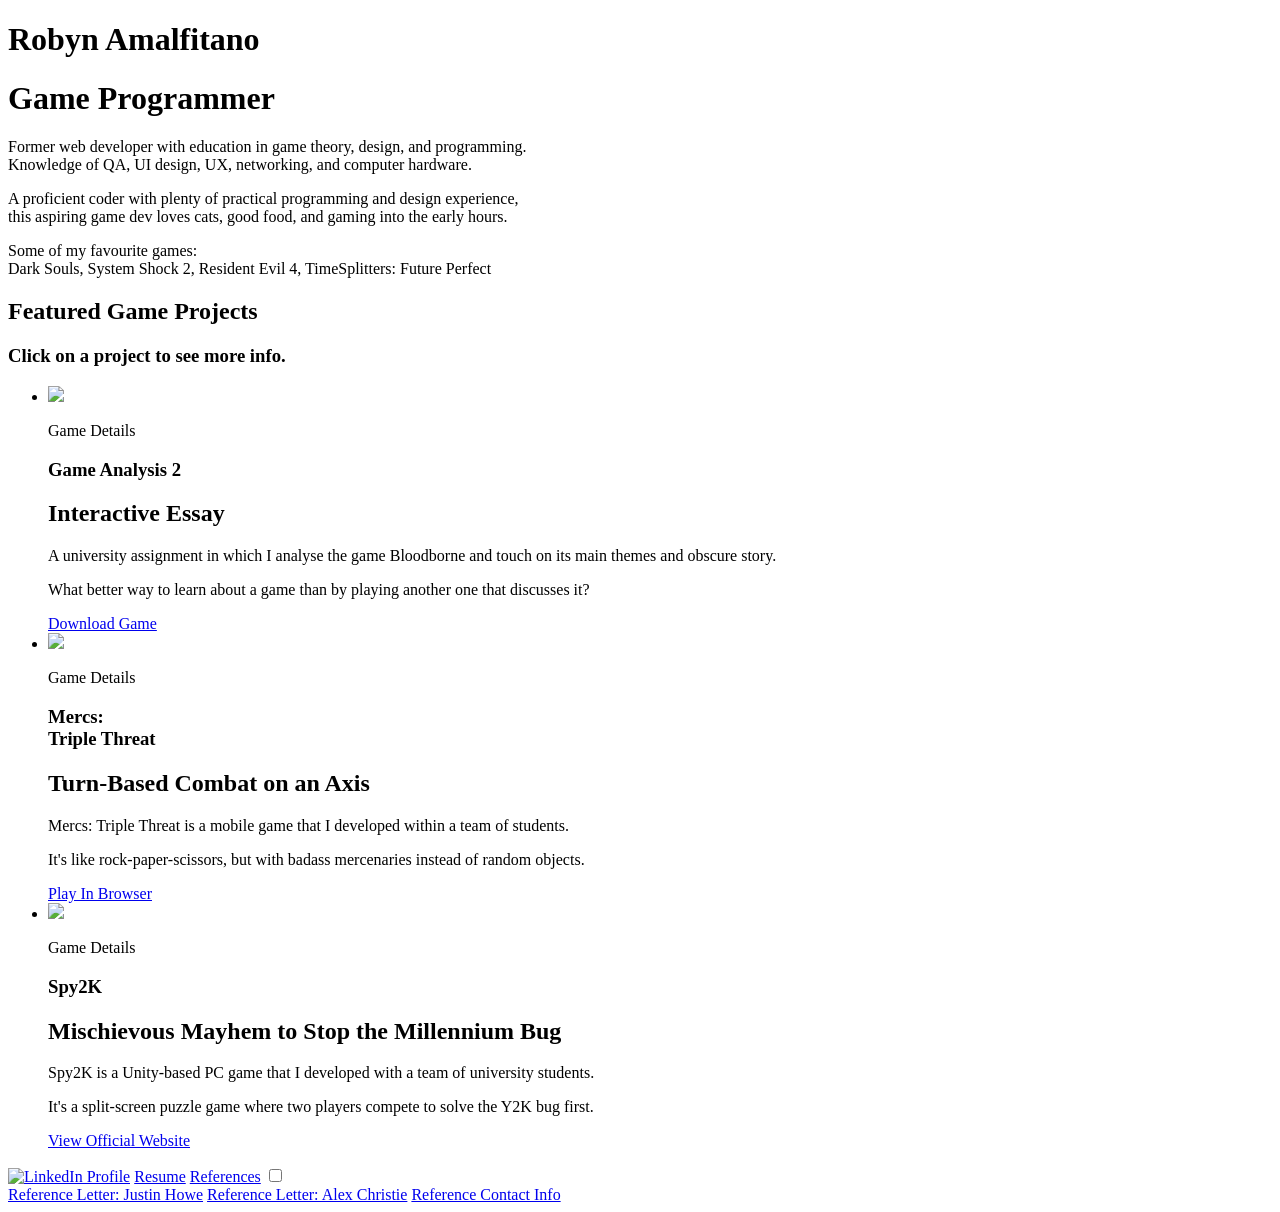
==== index.html @ 178063e3 "Fixes name typos" ====
﻿<!doctype html>
<html>
    <head>
        <meta charset="UTF-8">
        <meta name="viewport" content="width=device-width, initial-scale=1">
        <title>Robyn Amalfitano's Portfolio</title>
        <link rel="icon" type="image/png" href="favicon.png">
        
        <!-- Basic CSS -->
        <link href="style.template.css" rel="stylesheet">
        <link href="style.custom.css" rel="stylesheet">
        
        <!-- CSS for Lightbox -->
        <link href="https://cdn.rawgit.com/noelboss/featherlight/1.7.2/release/featherlight.min.css" type="text/css" rel="stylesheet" />
        <link href="style.featherlight.custom.css" rel="stylesheet">
        
        <!-- Scripts for jQuery and Lightbox -->
        <script src="https://code.jquery.com/jquery-latest.js"></script>
        <script src="https://cdn.rawgit.com/noelboss/featherlight/1.7.2/release/featherlight.min.js" type="text/javascript" charset="utf-8"></script>
    </head>
    
    <body class="frontpage">
        <div id="frontpage">
            <header>
                <h1>Robyn Amalfitano</h1>
            </header>

            <!--<a href="web.html" id="web" class="onehalf">
                <h1>Practical Web Development</h1>
                <p>As an experienced Web Developer, I have skills and real-world experience in site construction,
                   design, and optimization for building functional, flexible, and findable websites.</p>

                <p>Whether it's custom-built PHP applications, CMS-based sites, single-page brochure-style sites,
                   database structures, or SEO audits, I've got the knowledge of modern web design techniques and
                   languages to make the best site possible.</p>
            </a>-->

            <div id="game" class="onehalf">
                <h1>
                    Game Programmer
                </h1>
                <p>
                    Former web developer with education in game theory, design, and programming.<br />
                    Knowledge of QA, UI design, UX, networking, and computer hardware.
                </p><p>
                    A proficient coder with plenty of practical programming and design experience,<br />
                    this aspiring game dev loves cats, good food, and gaming into the early hours.
                </p><p>
                    Some of my favourite games:<br />
                    Dark Souls, System Shock 2, Resident Evil 4, TimeSplitters: Future Perfect
                </p>
            </div>


            <section id="game-main">
                <h2>Featured Game Projects</h2>
                <h3>Click on a project to see more info.</h3>

                <ul id="projects">
                    <li>
                        <input type="checkbox" class="proj" id="proj1" hidden="hidden">
                        <label for="proj1">
                            <img src='images/projects/Game-Analysis-2.png' />
                            <p>Game Details</p>
                        </label>
                        <aside>
                            <div>
                                <h1>Game Analysis 2</h1>
                                <h2>Interactive Essay</h2>

                                <p>
                                    A university assignment in which I analyse
                                    the game Bloodborne and touch on its main themes
                                    and obscure story.
                                </p>

                                <p>
                                    What better way to learn about a game than by
                                    playing another one that discusses it?
                                </p>

                                <a href="files/Game Analysis 2.zip" target="_blank">Download Game</a>
                            </div>
                        </aside>
                    </li>

                    <li>
                        <input type="checkbox" class="proj" id="proj2" hidden="hidden">
                        <label for="proj2">
                            <img src='images/projects/Mercs.jpg' />
                            <p>Game Details</p>
                        </label>
                        <aside>
                            <div>
                                <h1>Mercs:<br />Triple Threat</h1>
                                <h2>Turn-Based Combat on an Axis</h2>

                                <p>
                                    Mercs: Triple Threat is a mobile game that I
                                    developed within a team of students.
                                </p>

                                <p>
                                    It's like
                                    rock-paper-scissors, but with badass mercenaries
                                    instead of random objects.
                                </p>

                                <a href="https://mercsteam.github.io/main/game_v19.html" target="_blank">Play In Browser</a>
                            </div>
                        </aside>
                    </li>

                    <li>
                        <input type="checkbox" class="proj" id="proj3" hidden="hidden">
                        <label for="proj3">
                            <img src='images/projects/Spy2K.png' />
                            <p>Game Details</p>
                        </label>
                        <aside>
                            <div>
                                <h1>Spy2K</h1>
                                <h2>Mischievous Mayhem to Stop the Millennium Bug</h2>

                                <p>
                                    Spy2K is a Unity-based PC game that I developed with a team of
                                    university students.
                                </p>

                                <p>
                                    It's a split-screen puzzle game where two players
                                    compete to solve the Y2K bug first.
                                </p>

                                <a href="http://spy2k.cfdh.ca/" target="_blank">View Official Website</a>
                            </div>
                        </aside>
                    </li>
                </ul>
            </section>
        </div>

        <footer>
            <a href="https://www.linkedin.com/in/robyn-amalfitano-1899b970/" target="_blank"><img src="images/linkedin.png" alt="LinkedIn Profile" /></a>
            <a href="files/Resume.game.digital.pdf" target="_blank">Resume</a>
            <a href="#"><label for="referencetoggle">References</label></a>
            <input id="referencetoggle" name="referencetoggle" type="checkbox" />
            <div id="referencepopup">
                <a href="files/Justin Howe Reference Letter.pdf" target="_blank">Reference Letter: Justin Howe</a>
                <a href="files/Alex Christie Reference Letter.pdf" target="_blank">Reference Letter: Alex Christie</a>
                <a href="files/Reference Sheet.pdf" target="_blank">Reference Contact Info</a>
            </div>
        </footer>

        <div id="scripts">
            <script src="load.js"></script>
        </div>
    </body>
</html>
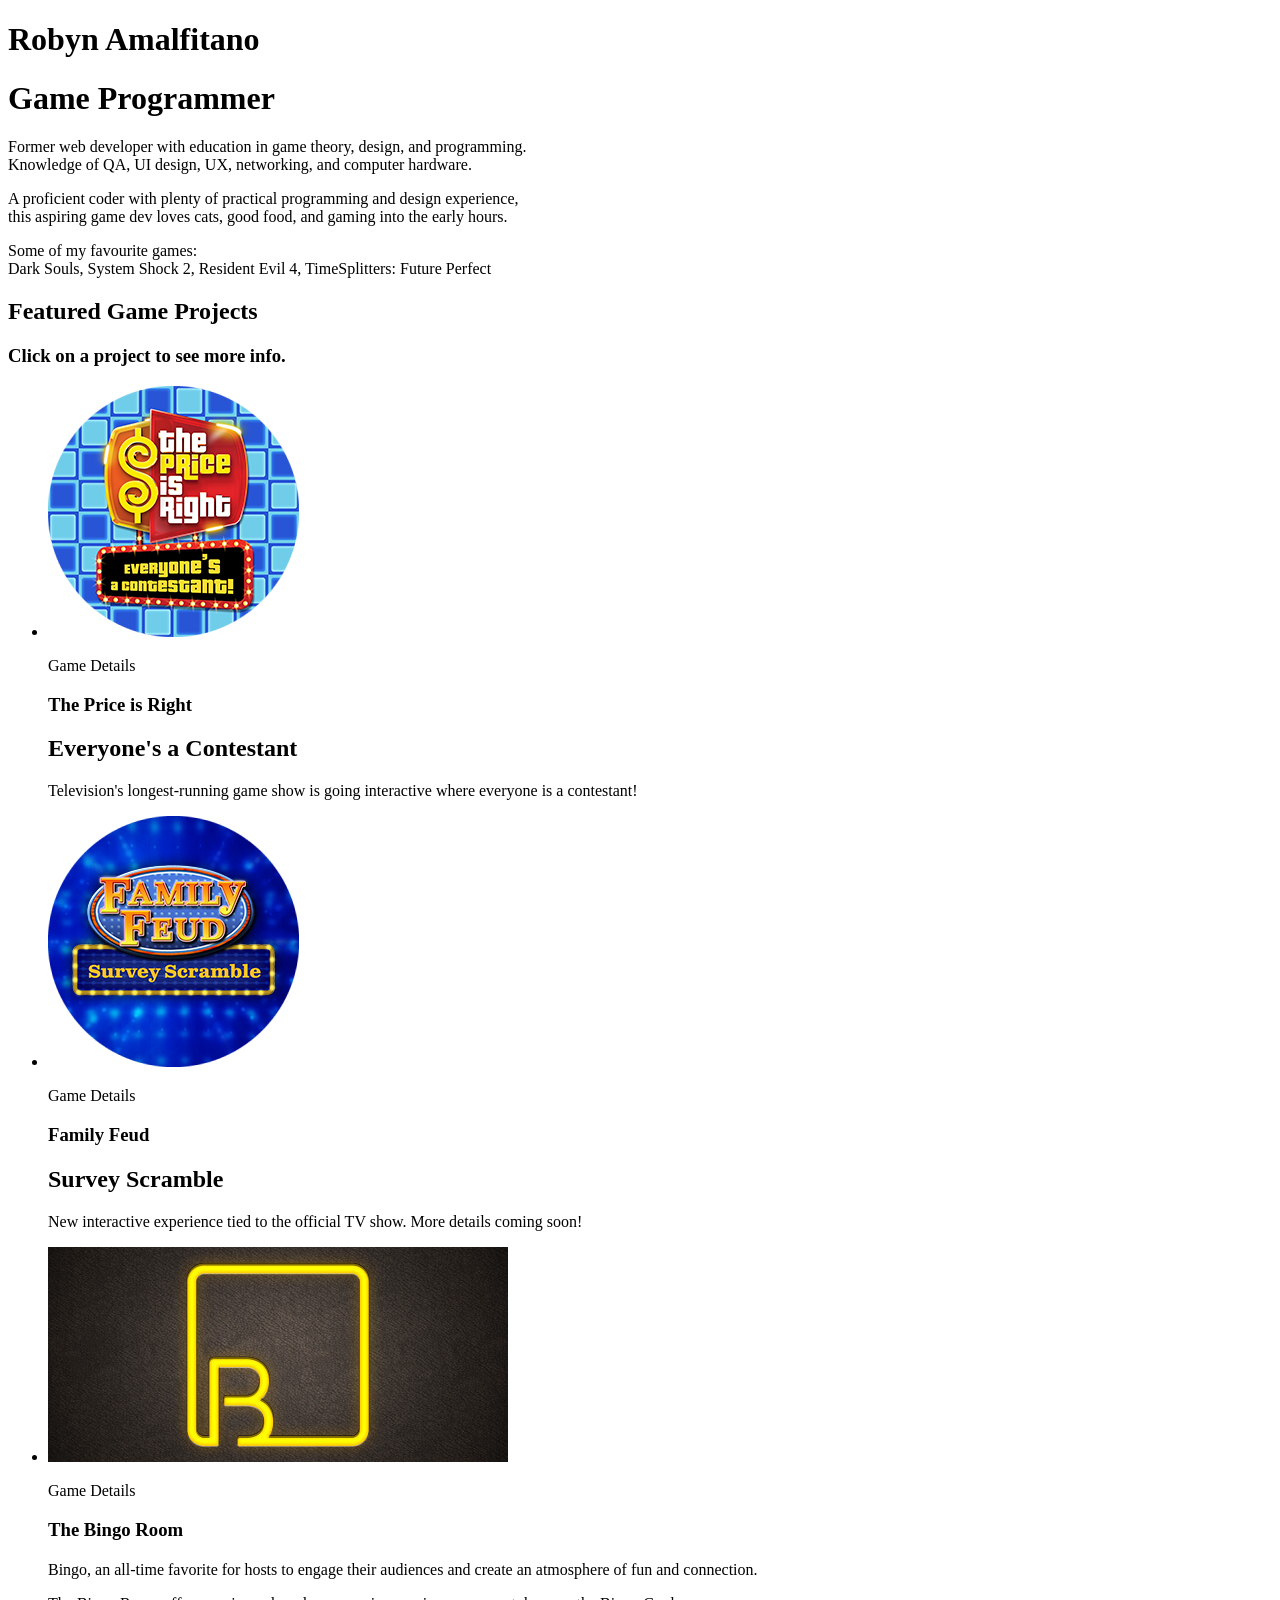
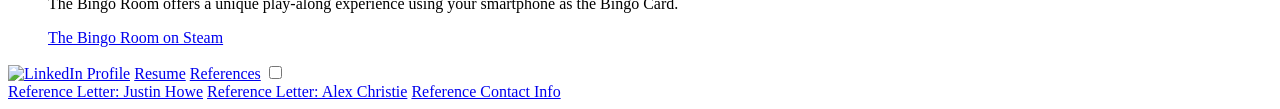
==== commit 0e2f3801: "Replaces old game content and images" ====
--- a/index.html
+++ b/index.html
@@ -60,26 +60,19 @@
                     <li>
                         <input type="checkbox" class="proj" id="proj1" hidden="hidden">
                         <label for="proj1">
-                            <img src='images/projects/Game-Analysis-2.png' />
+                            <img src='images/projects/priceisright.png' />
                             <p>Game Details</p>
                         </label>
                         <aside>
                             <div>
-                                <h1>Game Analysis 2</h1>
-                                <h2>Interactive Essay</h2>
+                                <h1>The Price is Right</h1>
+                                <h2>Everyone's a Contestant</h2>
 
                                 <p>
-                                    A university assignment in which I analyse
-                                    the game Bloodborne and touch on its main themes
-                                    and obscure story.
+                                    Television's longest-running game show is going interactive where everyone is a contestant!
                                 </p>
 
-                                <p>
-                                    What better way to learn about a game than by
-                                    playing another one that discusses it?
-                                </p>
-
-                                <a href="files/Game Analysis 2.zip" target="_blank">Download Game</a>
+                                <!-- <a href="files/Game Analysis 2.zip" target="_blank">Download Game</a> -->
                             </div>
                         </aside>
                     </li>
@@ -87,26 +80,19 @@
                     <li>
                         <input type="checkbox" class="proj" id="proj2" hidden="hidden">
                         <label for="proj2">
-                            <img src='images/projects/Mercs.jpg' />
+                            <img src='images/projects/familyfeud.png' />
                             <p>Game Details</p>
                         </label>
                         <aside>
                             <div>
-                                <h1>Mercs:<br />Triple Threat</h1>
-                                <h2>Turn-Based Combat on an Axis</h2>
+                                <h1>Family Feud</h1>
+                                <h2>Survey Scramble</h2>
 
                                 <p>
-                                    Mercs: Triple Threat is a mobile game that I
-                                    developed within a team of students.
+                                    New interactive experience tied to the official TV show. More details coming soon! 
                                 </p>
 
-                                <p>
-                                    It's like
-                                    rock-paper-scissors, but with badass mercenaries
-                                    instead of random objects.
-                                </p>
-
-                                <a href="https://mercsteam.github.io/main/game_v19.html" target="_blank">Play In Browser</a>
+                                <!-- <a href="https://mercsteam.github.io/main/game_v19.html" target="_blank">Play In Browser</a> -->
                             </div>
                         </aside>
                     </li>
@@ -114,25 +100,23 @@
                     <li>
                         <input type="checkbox" class="proj" id="proj3" hidden="hidden">
                         <label for="proj3">
-                            <img src='images/projects/Spy2K.png' />
+                            <img src='images/projects/thebingoroom.jpg' />
                             <p>Game Details</p>
                         </label>
                         <aside>
                             <div>
-                                <h1>Spy2K</h1>
-                                <h2>Mischievous Mayhem to Stop the Millennium Bug</h2>
+                                <h1>The Bingo Room</h1>
+                                <h2></h2>
 
                                 <p>
-                                    Spy2K is a Unity-based PC game that I developed with a team of
-                                    university students.
+                                    Bingo, an all-time favorite for hosts to engage their audiences and create an atmosphere of fun and connection.
                                 </p>
 
                                 <p>
-                                    It's a split-screen puzzle game where two players
-                                    compete to solve the Y2K bug first.
+                                    The Bingo Room offers a unique play-along experience using your smartphone as the Bingo Card.
                                 </p>
 
-                                <a href="http://spy2k.cfdh.ca/" target="_blank">View Official Website</a>
+                                <a href="https://store.steampowered.com/app/1675330/The_Bingo_Room/" target="_blank">The Bingo Room on Steam</a>
                             </div>
                         </aside>
                     </li>
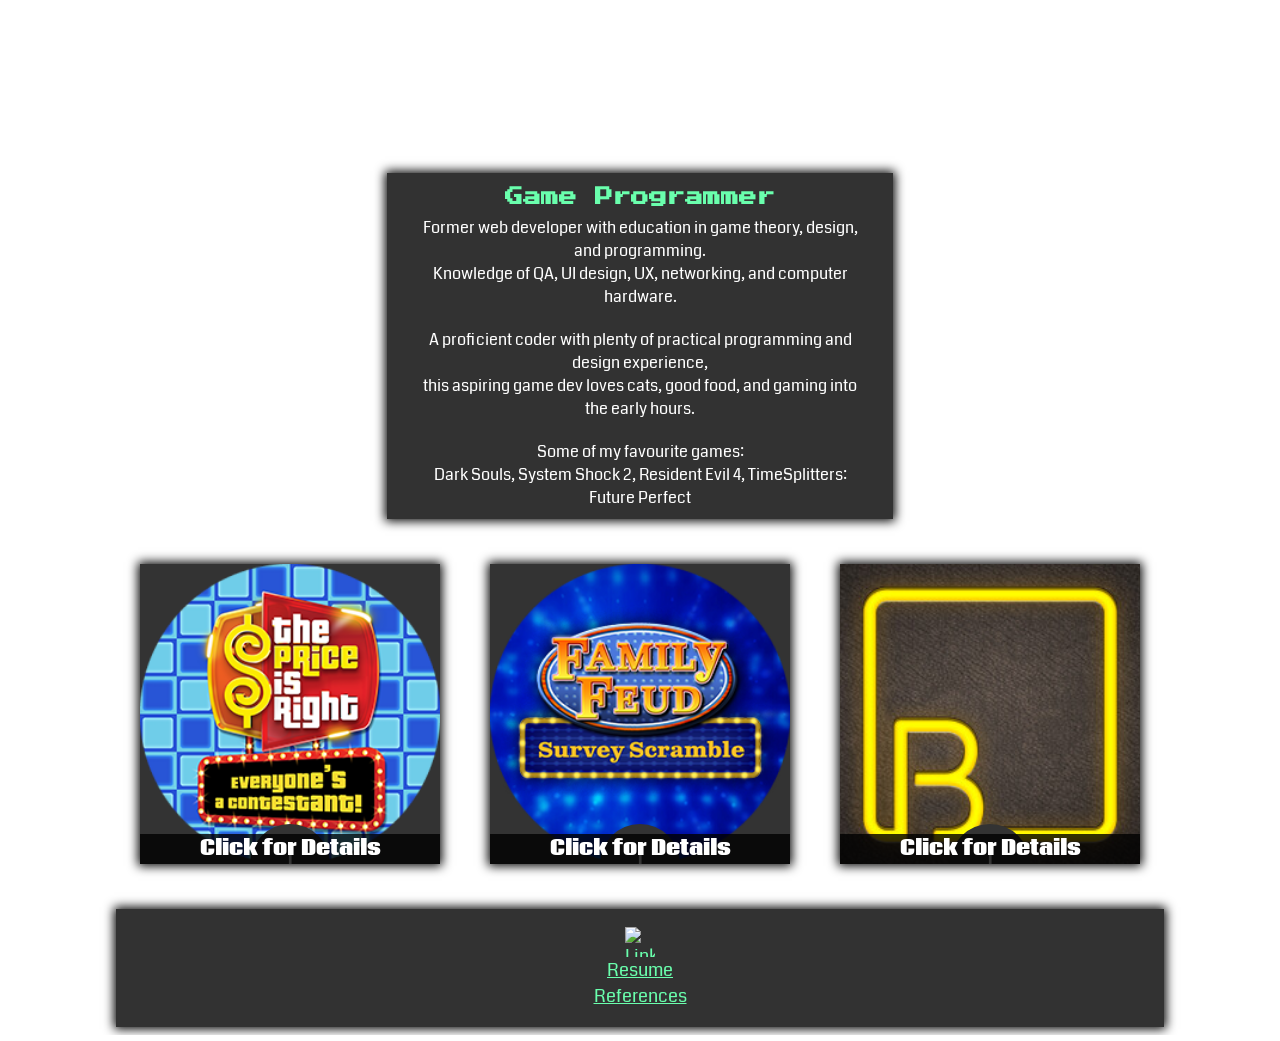
==== commit b7903e79: "Improves game card styling" ====
--- a/index.html
+++ b/index.html
@@ -60,8 +60,7 @@
                     <li>
                         <input type="checkbox" class="proj" id="proj1" hidden="hidden">
                         <label for="proj1">
-                            <img src='images/projects/priceisright.png' />
-                            <p>Game Details</p>
+                            <p>Click for Details</p>
                         </label>
                         <aside>
                             <div>
@@ -80,8 +79,7 @@
                     <li>
                         <input type="checkbox" class="proj" id="proj2" hidden="hidden">
                         <label for="proj2">
-                            <img src='images/projects/familyfeud.png' />
-                            <p>Game Details</p>
+                            <p>Click for Details</p>
                         </label>
                         <aside>
                             <div>
@@ -100,8 +98,7 @@
                     <li>
                         <input type="checkbox" class="proj" id="proj3" hidden="hidden">
                         <label for="proj3">
-                            <img src='images/projects/thebingoroom.jpg' />
-                            <p>Game Details</p>
+                            <p>Click for Details</p>
                         </label>
                         <aside>
                             <div>
--- a/style.custom.css
+++ b/style.custom.css
@@ -0,0 +1,481 @@
+
+@import url('https://fonts.googleapis.com/css?family=Coda|Press+Start+2P|Source+Sans+Pro');
+
+/* ^ Font Imports ^ */
+/*------------------------------------------------------------*/
+/* v Global Styles v */
+
+.nomargin {
+    margin: 0 auto;
+}
+
+.noborder {
+    border: none;
+}
+
+.float-left {
+    float: left;
+    
+    width: 300px;
+    max-width: 42%;
+    
+    margin: 0px 15px 2px 0px;
+    border: 1px solid #333;
+}
+
+html {
+    min-height: 100%;
+
+    background: #292929;
+    background: url("images/coding-intensifies.jpg") center center no-repeat;
+    background-size: cover;
+}
+
+body {
+    font-family: 'Source Sans Pro', sans-serif;
+    font-family: 'Coda', sans-serif;
+
+    background: none;
+}
+
+.container {
+    width: auto;
+    max-width: 980px;
+    
+    margin: 50px auto 75px;
+    padding: 20px;
+    
+    background: #FFF2E1;
+    box-shadow: 3px 3px 10px 0px #000;
+}
+
+/* ^ Global Styles ^ */
+/*------------------------------------------------------------*/
+/* v Header Styles v */
+
+header {
+    width: 400px;
+    margin: -20px auto 0;
+    padding: 1px 0 20px;
+
+    color: #FFF;
+    text-align: center;
+    background: none;
+}
+
+header h1 {
+    font-size: 44px;
+}
+
+/* ^ Header Styles ^ */
+/*------------------------------------------------------------*/
+/* v Body Styles v */
+
+body > div {
+    width: 100%;
+    height: 100%;
+    font-size: 0px;
+}
+
+body > div > div {
+    display: block;
+    width: 40%;
+    margin: auto;
+    
+    text-align: center;
+    font-size: 16px;
+    color: #111;
+    
+    background: rgba(50, 50, 50, 1.0);
+    background-clip: content-box;
+
+    box-shadow: 0px 0px 10px 2px #000;
+
+    vertical-align: top;
+}
+
+body > div a:hover {
+    text-decoration: none;
+}
+
+body > div a p,
+body > div > div p {
+    margin: 0px auto;
+    padding: 10px 30px;
+    
+    color: #FFF;
+}
+
+body > div a h1,
+body > div > div h1 { 
+	margin: 0px auto;
+	padding: 15px 15px 0;
+	
+	color: #FFF;
+	border: none;
+}
+
+body > div > div h1 {
+    font-family: 'Press Start 2P', cursive;
+    font-size: 18px;
+    color: #6AFFAD;
+}
+
+section {
+    height: auto !important;
+	padding: 0, 5%, 0;
+    margin: 10px auto 0;
+}
+
+section > h2,
+section > h3 {
+    color: #FFF;
+    text-align: center;
+}
+
+h1 {
+    font-family: Consolas, monospace;
+    margin: 50px auto 10px;
+    border-bottom: 4px solid #FFF;
+}
+
+img {
+    display: block;
+    max-width: 100%;
+    margin: auto;
+}
+
+blockquote {
+    -webkit-margin-before: 1em !important;
+    -webkit-margin-after: 1em !important;
+    -webkit-margin-start: 40px !important;
+    -webkit-margin-end: 40px !important;
+    font-style: italic !important;
+    
+    margin-top: 25px !important;
+    margin-bottom: 25px !important;
+    padding: 10px 0px;
+    
+    border-top: 1px solid #bfb5a8;
+    border-bottom: 1px solid #bfb5a8;
+}
+
+div.images {
+    width: 100%;
+    margin: 30px auto;
+    font-size: 0px;
+}
+
+div.images .onethird {
+    display: inline-block;
+    width: 33%;
+}
+
+div.images span {
+    display: block;
+    text-align: center;
+    font-style: italic;
+}
+
+/* ^ Body Styles ^ */
+/*------------------------------------------------------------*/
+/* v Footer Styles v */
+
+body footer {
+    display: block;
+    position: absolute;
+    bottom: 0px;
+    width: 245px;
+    left: 50%;
+    margin-left: -122px;
+    padding: 18px;
+    color: #FFF;
+    text-align: center;
+    font-size: 18px;
+    background: rgba(50, 50, 50, 1.0);
+    box-shadow: 0px 0px 10px 2px #000;
+}
+
+body footer a {
+    display: block;
+    
+    color: #6AFFAD;
+    text-decoration: underline;
+}
+
+body footer a > label {
+    cursor: pointer;
+}
+
+body footer a > img {
+    width: 30px;
+    height: 30px;
+}
+
+body footer input#referencetoggle {
+    display: none;
+}
+
+body footer input#referencetoggle:checked + div#referencepopup {
+    display: block;
+}
+
+body footer div#referencepopup {
+    position: absolute;
+    bottom: 5%;
+    left: 105%;
+
+    display: none;
+    width: 300px;
+    padding: 5px;
+
+    background: #000;
+    background: rgba(0, 0, 0, 0.8);
+}
+
+body footer div#referencepopup:before {
+    content: ">";
+
+    position: absolute;
+    right: 114%;
+    bottom: 2%;
+
+    display: block;
+    font-size: 32px;
+}
+
+body div#scripts {
+    display: none;
+}
+
+/* ^ Footer Styles ^ */
+/*------------------------------------------------------------*/
+/* v Project Popup Styles v */
+
+ul#projects {
+	padding: 10px 0 0;
+    text-align: center;
+}
+
+ul#projects > li {
+    position: relative;
+    display: inline-block;
+    
+    max-width: 100%;
+    width:  300px;
+    height: 300px;
+    
+    margin: 25px;
+    border: 0px solid #333;
+
+    box-shadow: 0px 0px 10px 2px #000;
+    overflow: hidden;
+}
+
+ul#projects > li > label {
+    position: absolute;
+    top:  0px;
+    left: 0px;
+    
+    width: 100%;
+    height: 100%;
+
+    background: #333 center;
+    background-image: url(./images/projects/placeholder.png);
+    background-size: cover;
+    
+    transition: top 0.4s;
+    cursor: pointer;
+    z-index: 5;
+}
+
+ul#projects > li > input#proj1 + label {
+    background-image: url(./images/projects/priceisright.png);
+}
+
+ul#projects > li > input#proj2 + label {
+    background-image: url(./images/projects/familyfeud.png);
+}
+
+ul#projects > li > input#proj3 + label {
+    background-image: url(./images/projects/thebingoroom.jpg);
+}
+
+ul#projects > li > label > img {
+    width: 100%;
+    height: 100%;
+
+    background: white;
+}
+
+ul#projects > li > label > p,
+ul#projects > li > aside > div > a {
+    position: absolute;
+    bottom: 0px;
+    left: 0px;
+    right: 0px;
+    
+    display: block;
+    box-sizing: content-box;
+    width: 100%;
+    height: 10%;
+    margin-bottom: 0;
+    
+    text-align: center;
+    font-size: 20px;
+    font-weight: bold;
+    color: #FFF;
+    
+    background: rgba(0, 0, 0, 0.8);
+    z-index: 3;
+}
+
+ul#projects > li > aside > div > a {
+    color: #6AFFAD;
+    text-decoration: underline;
+    background: rgba(0, 0, 0, 0.8);
+}
+
+ul#projects > li > label:after {
+    position: absolute;
+    bottom: -40px;
+    left: 50%;
+    right: 50%;
+    translate: -50%;
+    
+    display: block;
+    width: 80px;
+    height: 80px;
+    
+    background-color: #333;
+    border-radius: 80px;
+
+    content: "↓";
+    font-size: 64px;
+    color: white;
+
+    z-index: 1;
+}
+
+ul#projects > li > aside {
+    position: absolute;
+    top:  0px;
+    left: 0px;
+    
+    width:  100%;
+    height: 100%;
+    
+    padding: 15% 5%;
+	background: #FFF;
+
+    overflow: hidden;
+}
+
+ul#projects > li > aside > div {
+    max-height: 100%;
+    overflow-y: auto;
+}
+
+ul#projects > li > aside > div > h1 {
+    font-family: 'Press Start 2P', cursive;
+    font-size: 16px;
+    
+    margin: 0px;
+}
+
+ul#projects > li > aside > div > h2 {
+    font-family: Consolas, monospace;
+    font-size: 16px;
+    color: #333;
+    
+    margin: 0px 0px 10px;
+}
+
+ul#projects > li > aside > div > p {
+    font-family: Consolas, monospace;
+	font-size: 16px;
+    color: #333;
+
+    margin-top: 0px;
+}
+
+ul#projects > li > input:checked + label {
+    top: -100%;
+}
+
+/* ^ Project Popup Styles ^ */
+/*------------------------------------------------------------*/
+/* v Media Queries v */
+
+@media (max-width: 1100px) {
+    body > div {
+        height: auto;
+    }
+
+    body > div > div {
+        width: 80%;
+        font-size: 18px;
+    }
+}
+
+@media (max-width: 1100px), (max-height: 900px) {
+    body footer {
+        position: relative;
+        left: 0px;
+
+        width: 80%;
+        margin: 20px auto 0;
+    }
+
+    body footer div#referencepopup {
+        position: relative;
+        bottom: 0%;
+        left: 0%;
+        display: none;
+        margin-top: 30px;
+        width: auto;
+        padding: 0;
+        background: #000;
+        background: rgba(0, 0, 0, 0.8);
+    }
+
+    body footer div#referencepopup:before {
+        content: "v";
+        bottom: 92%;
+        right: 0%;
+        left: 0%;
+    }
+}
+
+@media only screen and (max-device-width : 600px) {
+    .float-left {
+        float: none;
+        width: 100%;
+        max-width: 100%;
+        margin: 0px 0px 5px 0px;
+    }
+}
+
+@media (max-width: 625px) {
+    ul#projects > li {
+        width: 80vw;
+        height: 80vw;
+        margin-left: 0px;
+        margin-right: 0px;
+    }
+
+        ul#projects > li > aside > div > h1 {
+            font-size: 26px;
+        }
+
+        ul#projects > li > aside > div > h2 {
+            font-size: 18px;
+        }
+
+        ul#projects > li > aside > div > p {
+            font-size: 18px;
+        }
+}
+
+/* ^ Media Queries ^ */
+/*------------------------------------------------------------*/
